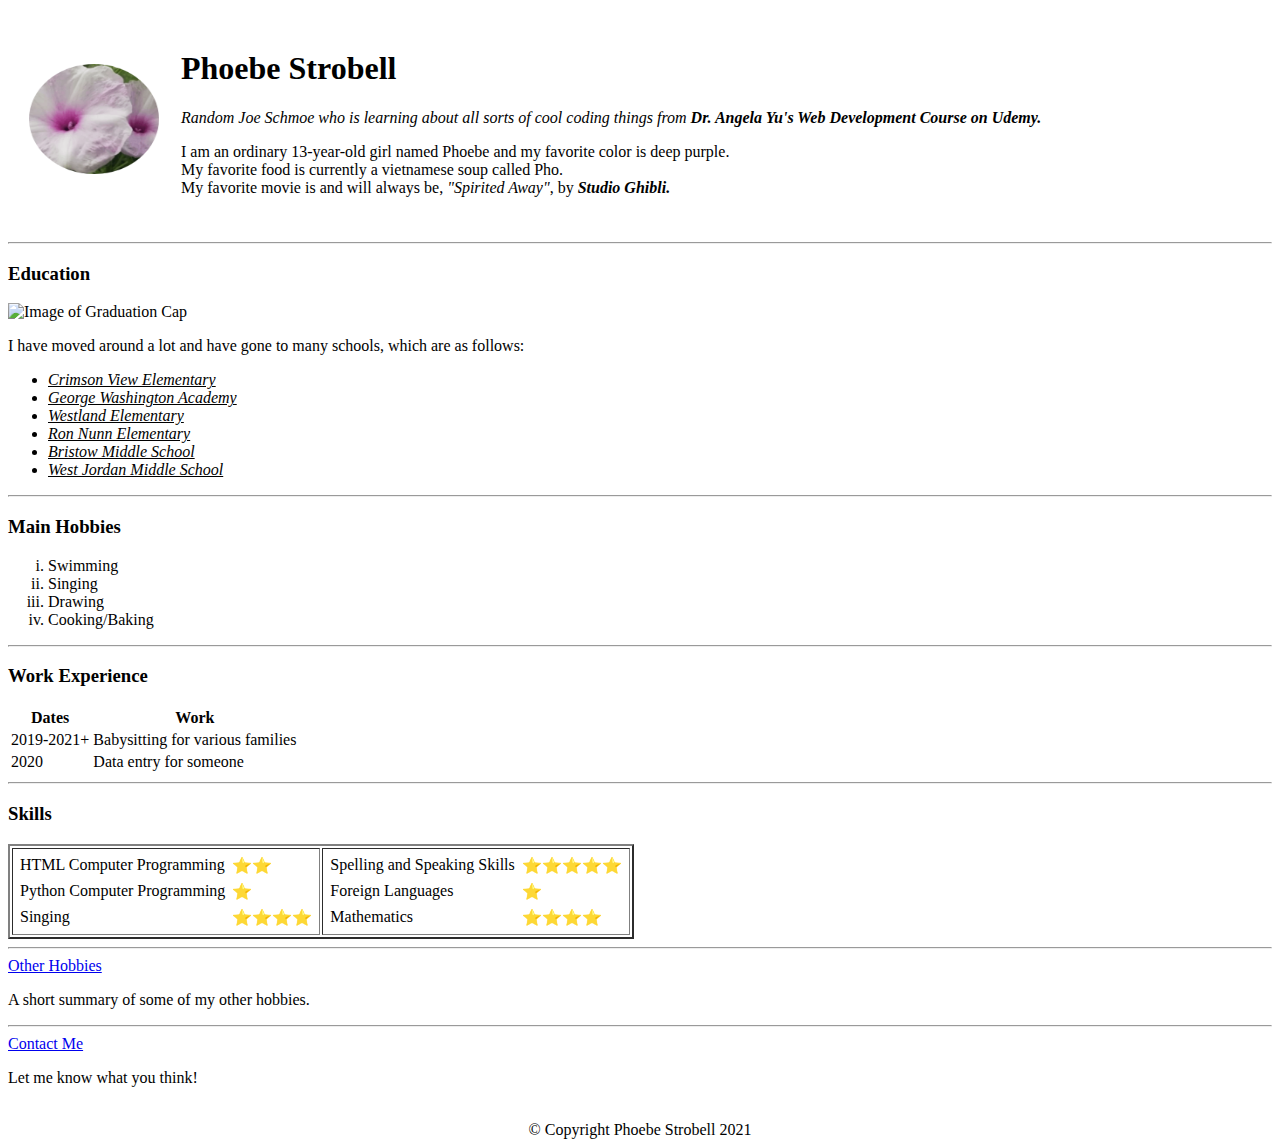
==== index.html @ 5def8899 "Added initial cv website files." ====
<!DOCTYPE html>
<html>

<head>
  <meta charset="utf-8">
  <title>Phoebe's Personal Site</title>
</head>

<body>

  <table cellspacing="20">
    <tr>
      <td><img src="Flowersusingdotdotdot.png" width="130" height="110" alt="Flower circle image"></td>
      <td>
        <h1>Phoebe Strobell</h1>
        <p> <i>Random Joe Schmoe who is learning about all sorts of cool coding things
            from <strong>Dr. Angela Yu's Web Development Course on Udemy.</strong></i></p>

        <p>
          I am an ordinary 13-year-old girl named Phoebe and my favorite color is deep purple.
          <br>
          My favorite food is currently a vietnamese soup called Pho.
          <br>
          My favorite movie is and will always be, <i>"Spirited Away"</i>, by <i><strong>Studio Ghibli.</strong></i>
        </p>
      </td>
    </tr>
  </table>




  <hr>

  <h3><strong>Education</strong></h3>
  <img src="https://th.bing.com/th/id/OIP.zeulbP6ulxKm5t8eFETurgHaFL?pid=ImgDet&rs=1" width="140" height="71" alt="Image of Graduation Cap">
  <p>
    I have moved around a lot and have gone to many schools, which are as follows:
    <br>
  <ul>
    <em>
      <li>
        <u>Crimson View Elementary</u>
      </li>
      <li>
        <u>George Washington Academy</u>
      </li>
      <li>
        <u>Westland Elementary</u>
      </li>
      <li>
        <u>Ron Nunn Elementary</u>
      </li>
      <li>
        <u>Bristow Middle School</u>
      </li>
      <li>
        <u>West Jordan Middle School</u>
      </li>
    </em>
  </ul>
  </p>

  <hr>
  <h3>Main Hobbies</h3>
  <ol type="i">
    <li>Swimming</li>
    <li>Singing</li>
    <li>Drawing</li>
    <li>Cooking/Baking</li>
  </ol>
  <hr>
  <h3>Work Experience</h3>

  <table>
    <thead>
      <tr>
        <th>Dates</th>
        <th>Work</th>
      </tr>
    </thead>
    <tr>
      <td>2019-2021+</td>
      <td>Babysitting for various families</td>
    </tr>
    <tr>
      <td>2020</td>
      <td>Data entry for someone</td>
    </tr>
  </table>

  <hr>
  <h3>Skills</h3>

  <table border="2">
    <tr>
      <td>
        <table cellspacing="5">
          <tr>
            <td>HTML Computer Programming</td>
            <td>⭐⭐</td>
          </tr>
          <tr>
            <td>Python Computer Programming</td>
            <td>⭐</td>
          </tr>
          <tr>
            <td>Singing</td>
            <td>⭐⭐⭐⭐</td>
          </tr>
        </table>
      </td>
      <td>
        <table cellspacing="5">

          <tr>
            <td>Spelling and Speaking Skills</td>
            <td>⭐⭐⭐⭐⭐</td>
          </tr>
          <tr>
            <td>Foreign Languages</td>
            <td>⭐</td>
          </tr>
          <tr>
            <td>Mathematics</td>
            <td>⭐⭐⭐⭐</td>
          </tr>
        </table>
      </td>
    </tr>
  </table>



  <hr>
  <a href="hobbies.html">Other Hobbies</a>
  <p>
    A short summary of some of my other hobbies.
  </p>

  <hr>

  <a href="contact.html">Contact Me</a>
  <p>Let me know what you think!</p>
  <br>
  <center>
    &copy Copyright Phoebe Strobell 2021
  </center>


</body>

</html>
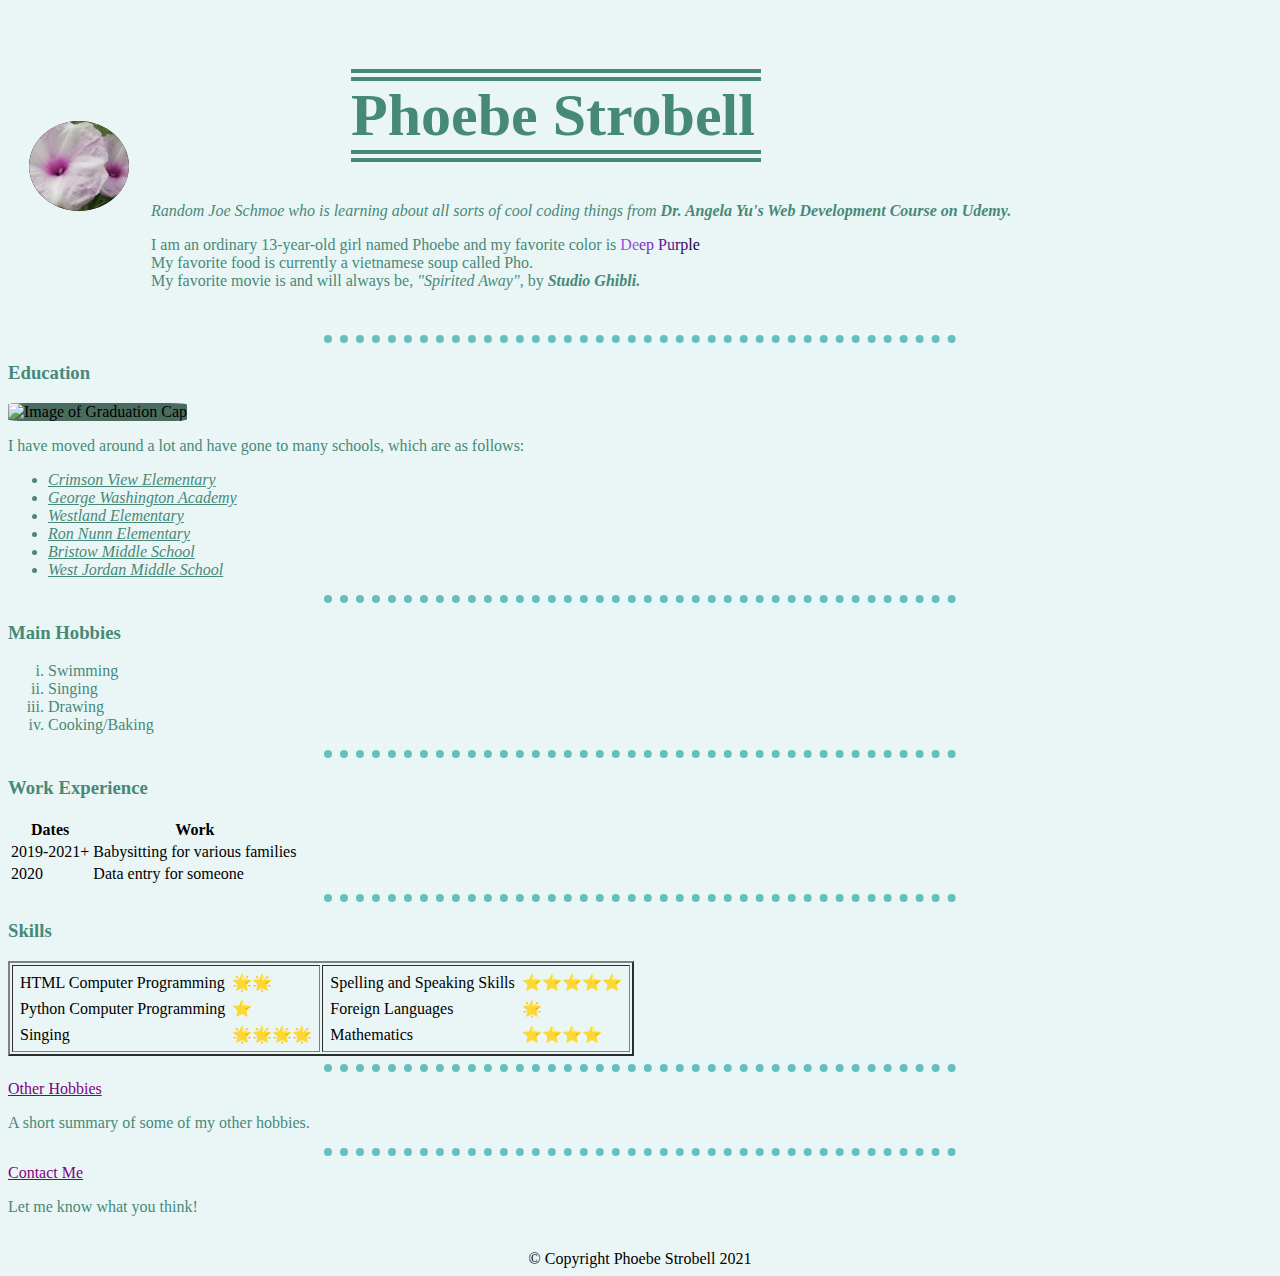
==== commit e227f221: "Added updated index.html" ====
--- a/index.html
+++ b/index.html
@@ -4,20 +4,31 @@
 <head>
   <meta charset="utf-8">
   <title>Phoebe's Personal Site</title>
+
+  <link rel="stylesheet" href="styles.css">
+  <link rel="icon" href="favicon (1).ico">
+
+  <style>
+
+  </style>
 </head>
 
 <body>
 
   <table cellspacing="20">
     <tr>
-      <td><img src="Flowersusingdotdotdot.png" width="130" height="110" alt="Flower circle image"></td>
+      <td><img class="flower circular" src="Flowersusingdotdotdot.png" alt="Flower circle image"></td>
       <td>
-        <h1>Phoebe Strobell</h1>
+        <div>
+          <h1 id="heading">Phoebe Strobell</h1>
+        </div>
         <p> <i>Random Joe Schmoe who is learning about all sorts of cool coding things
             from <strong>Dr. Angela Yu's Web Development Course on Udemy.</strong></i></p>
 
         <p>
-          I am an ordinary 13-year-old girl named Phoebe and my favorite color is deep purple.
+          I am an ordinary 13-year-old girl named Phoebe and my favorite color is
+          <span class="one">D</span><span class="one">e</span><span class="two">e</span><span class="two">p </span>
+          <span class="three">P</span><span class="three">u</span><span class="four">r</span><span class="four">p</span><span class="five">l</span><span class="five">e</span>
           <br>
           My favorite food is currently a vietnamese soup called Pho.
           <br>
@@ -33,7 +44,7 @@
   <hr>
 
   <h3><strong>Education</strong></h3>
-  <img src="https://th.bing.com/th/id/OIP.zeulbP6ulxKm5t8eFETurgHaFL?pid=ImgDet&rs=1" width="140" height="71" alt="Image of Graduation Cap">
+  <img class="gradcap circular1" src="https://emojipedia-us.s3.dualstack.us-west-1.amazonaws.com/thumbs/120/microsoft/209/graduation-cap_1f393.png" alt="Image of Graduation Cap">
   <p>
     I have moved around a lot and have gone to many schools, which are as follows:
     <br>
@@ -72,7 +83,7 @@
   <hr>
   <h3>Work Experience</h3>
 
-  <table>
+  <table class="ttable">
     <thead>
       <tr>
         <th>Dates</th>
@@ -80,8 +91,8 @@
       </tr>
     </thead>
     <tr>
-      <td>2019-2021+</td>
-      <td>Babysitting for various families</td>
+      <td>2019-2021+ </td>
+      <td> Babysitting for various families</td>
     </tr>
     <tr>
       <td>2020</td>
@@ -98,7 +109,7 @@
         <table cellspacing="5">
           <tr>
             <td>HTML Computer Programming</td>
-            <td>⭐⭐</td>
+            <td>🌟🌟</td>
           </tr>
           <tr>
             <td>Python Computer Programming</td>
@@ -106,7 +117,7 @@
           </tr>
           <tr>
             <td>Singing</td>
-            <td>⭐⭐⭐⭐</td>
+            <td>🌟🌟🌟🌟</td>
           </tr>
         </table>
       </td>
@@ -119,7 +130,7 @@
           </tr>
           <tr>
             <td>Foreign Languages</td>
-            <td>⭐</td>
+            <td>🌟</td>
           </tr>
           <tr>
             <td>Mathematics</td>
--- a/styles.css
+++ b/styles.css
@@ -0,0 +1,114 @@
+/***********************************TAG SELECTORS***********************************/
+body {
+  background-color: #EAF6F6;
+}
+
+hr {
+  background-color: #EAF6F6;
+  width: 50%;
+  border-style: dotted none none none;
+  border-color: #66BFBF;
+  border-width: 8px;
+}
+
+table {
+  background-color: #EAF6F6;
+  transition: background-color .75s;
+}
+
+h1 {
+  color: #478978;
+  font-size: 60px;
+  border: double thick;
+  border-width: 12px 0 12px 0;
+  transition: color .55s;
+}
+
+h1:hover {
+  color: #AF929D;
+}
+
+h3 {
+  color: #478978;
+}
+
+p {
+  color: #478978;
+}
+
+img {
+  height: 90px;
+  width: 100px;
+}
+
+img:hover {
+background-color:#AF929D;
+}
+
+ul {
+  color: #478978;
+}
+
+li {
+  color: #478978;
+}
+
+div {
+  margin-left: 200px;
+  margin-right: 250px;
+}
+
+a {
+  color: purple;
+}
+
+/***********************************CLASS SELECTORS***********************************/
+.gradcap {
+  background-color: #4A6C5F;
+}
+
+.flower {
+  background-color: #52154E;
+}
+
+.circular {
+  border-radius: 100%
+}
+
+.circular1 {
+  border-radius: 10%
+}
+
+.ttable:hover {
+  background-color: #8dc0b9;
+  color: #f6edea;
+}
+
+
+.one {
+  color: #9D4EDD;
+}
+
+.two {
+  color: #7B2CBF;
+}
+
+.three {
+  color: #5A189A;
+}
+
+.four {
+  color: #3C096C;
+}
+
+.five {
+  color: #240046;
+}
+
+/***********************************ID SELECTORS***********************************/
+
+/* #heading {
+  color: #478978;
+}
+
+*/
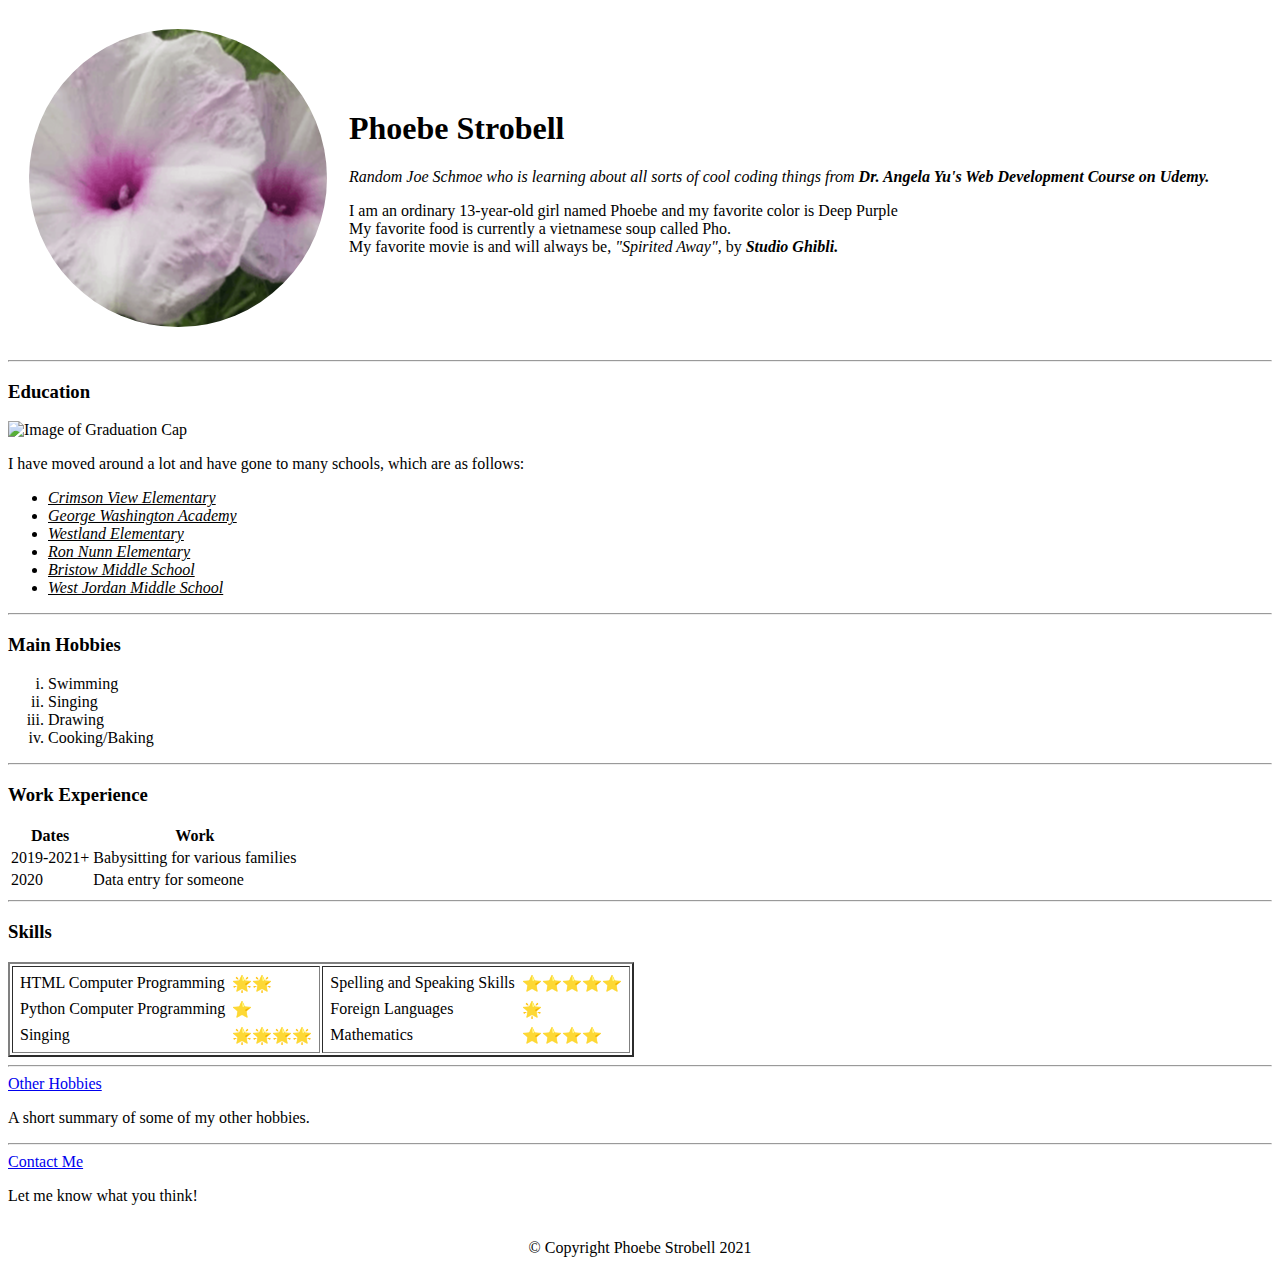
==== commit fffc2cb6: "Updated index.html" ====
--- a/index.html
+++ b/index.html
@@ -5,7 +5,7 @@
   <meta charset="utf-8">
   <title>Phoebe's Personal Site</title>
 
-  <link rel="stylesheet" href="styles.css">
+  <link rel="stylesheet" href="css/styles.css">
   <link rel="icon" href="favicon (1).ico">
 
   <style>
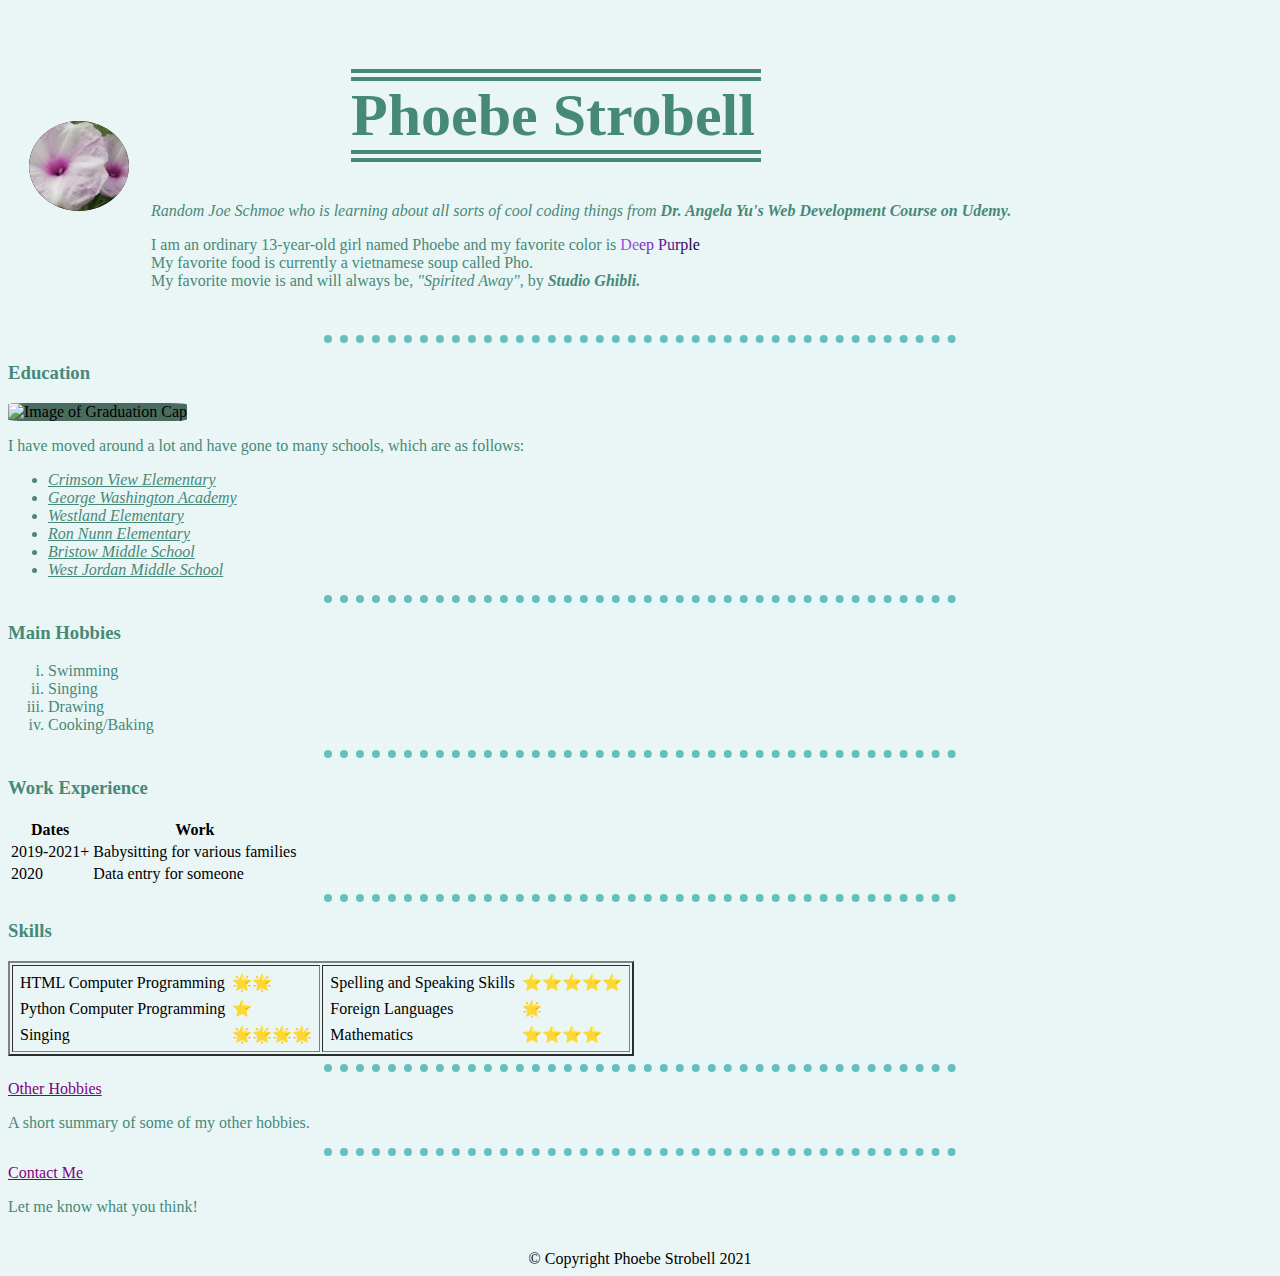
==== commit 391e5c0b: "UpDated INDEX.HTML" ====
--- a/index.html
+++ b/index.html
@@ -5,7 +5,7 @@
   <meta charset="utf-8">
   <title>Phoebe's Personal Site</title>
 
-  <link rel="stylesheet" href="css/styles.css">
+  <link rel="stylesheet" href="styles.css">
   <link rel="icon" href="favicon (1).ico">
 
   <style>
--- a/styles.css
+++ b/styles.css
@@ -0,0 +1,114 @@
+/***********************************TAG SELECTORS***********************************/
+body {
+  background-color: #EAF6F6;
+}
+
+hr {
+  background-color: #EAF6F6;
+  width: 50%;
+  border-style: dotted none none none;
+  border-color: #66BFBF;
+  border-width: 8px;
+}
+
+table {
+  background-color: #EAF6F6;
+  transition: background-color .75s;
+}
+
+h1 {
+  color: #478978;
+  font-size: 60px;
+  border: double thick;
+  border-width: 12px 0 12px 0;
+  transition: color .55s;
+}
+
+h1:hover {
+  color: #AF929D;
+}
+
+h3 {
+  color: #478978;
+}
+
+p {
+  color: #478978;
+}
+
+img {
+  height: 90px;
+  width: 100px;
+}
+
+img:hover {
+background-color:#AF929D;
+}
+
+ul {
+  color: #478978;
+}
+
+li {
+  color: #478978;
+}
+
+div {
+  margin-left: 200px;
+  margin-right: 250px;
+}
+
+a {
+  color: purple;
+}
+
+/***********************************CLASS SELECTORS***********************************/
+.gradcap {
+  background-color: #4A6C5F;
+}
+
+.flower {
+  background-color: #52154E;
+}
+
+.circular {
+  border-radius: 100%
+}
+
+.circular1 {
+  border-radius: 10%
+}
+
+.ttable:hover {
+  background-color: #8dc0b9;
+  color: #f6edea;
+}
+
+
+.one {
+  color: #9D4EDD;
+}
+
+.two {
+  color: #7B2CBF;
+}
+
+.three {
+  color: #5A189A;
+}
+
+.four {
+  color: #3C096C;
+}
+
+.five {
+  color: #240046;
+}
+
+/***********************************ID SELECTORS***********************************/
+
+/* #heading {
+  color: #478978;
+}
+
+*/
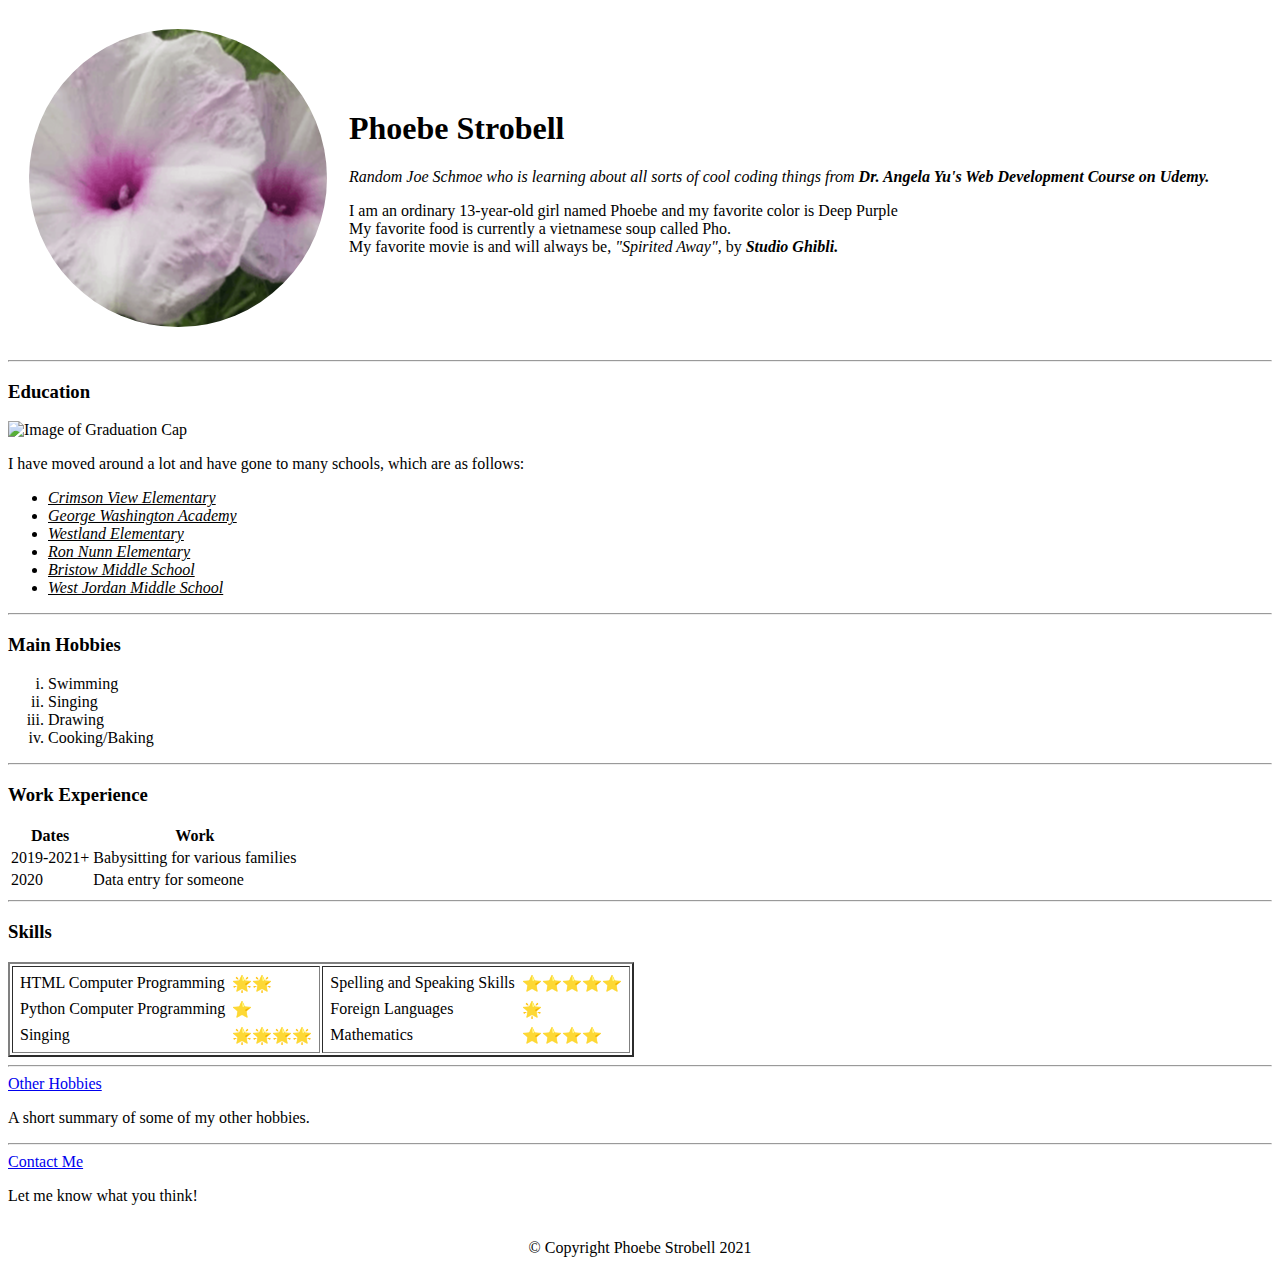
==== commit 6829639e: "UPDATED IT AGAIN" ====
--- a/index.html
+++ b/index.html
@@ -5,7 +5,7 @@
   <meta charset="utf-8">
   <title>Phoebe's Personal Site</title>
 
-  <link rel="stylesheet" href="styles.css">
+  <link rel="stylesheet" href="css/styles.css">
   <link rel="icon" href="favicon (1).ico">
 
   <style>
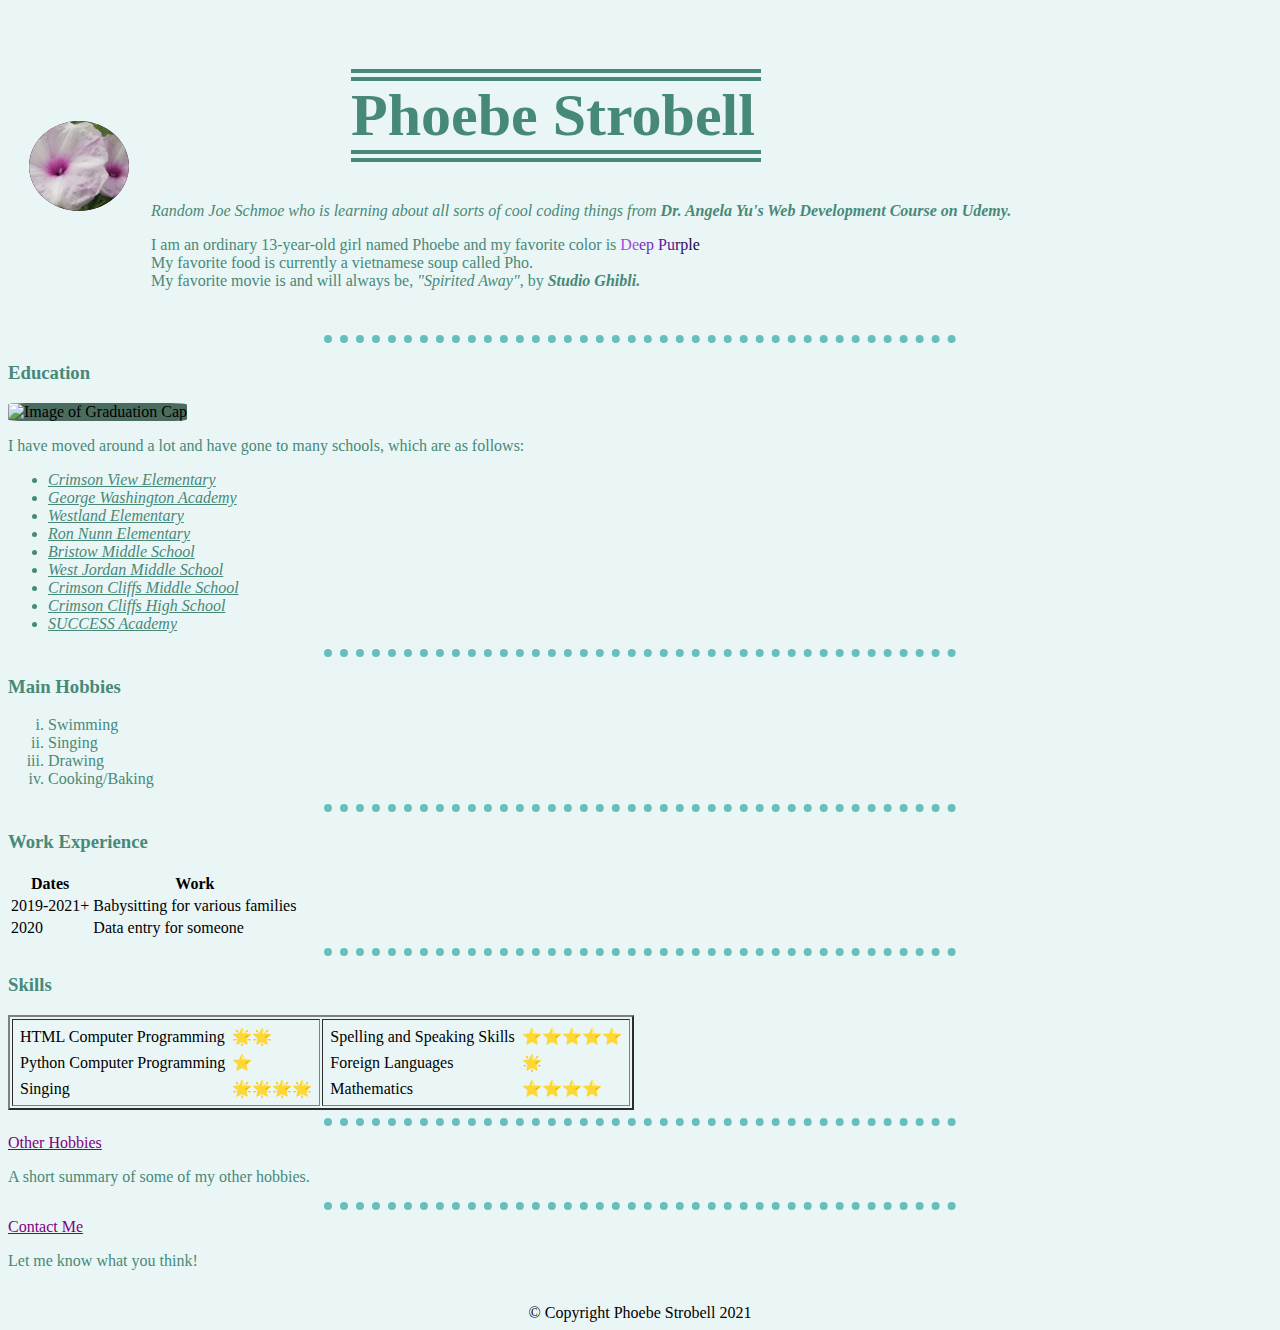
==== commit 41846c80: "Update index.html" ====
--- a/index.html
+++ b/index.html
@@ -67,6 +67,15 @@
       </li>
       <li>
         <u>West Jordan Middle School</u>
+      </li>
+      <li>
+        <u>Crimson Cliffs Middle School</u>
+      </li>
+      <li>
+        <u>Crimson Cliffs High School</u>
+      </li>
+      <li>
+        <u>SUCCESS Academy</u>
       </li>
     </em>
   </ul>
--- a/css/styles.css
+++ b/css/styles.css
@@ -0,0 +1,114 @@
+/***********************************TAG SELECTORS***********************************/
+body {
+  background-color: #EAF6F6;
+}
+
+hr {
+  background-color: #EAF6F6;
+  width: 50%;
+  border-style: dotted none none none;
+  border-color: #66BFBF;
+  border-width: 8px;
+}
+
+table {
+  background-color: #EAF6F6;
+  transition: background-color .75s;
+}
+
+h1 {
+  color: #478978;
+  font-size: 60px;
+  border: double thick;
+  border-width: 12px 0 12px 0;
+  transition: color .55s;
+}
+
+h1:hover {
+  color: #AF929D;
+}
+
+h3 {
+  color: #478978;
+}
+
+p {
+  color: #478978;
+}
+
+img {
+  height: 90px;
+  width: 100px;
+}
+
+img:hover {
+background-color:#AF929D;
+}
+
+ul {
+  color: #478978;
+}
+
+li {
+  color: #478978;
+}
+
+div {
+  margin-left: 200px;
+  margin-right: 250px;
+}
+
+a {
+  color: purple;
+}
+
+/***********************************CLASS SELECTORS***********************************/
+.gradcap {
+  background-color: #4A6C5F;
+}
+
+.flower {
+  background-color: #52154E;
+}
+
+.circular {
+  border-radius: 100%
+}
+
+.circular1 {
+  border-radius: 10%
+}
+
+.ttable:hover {
+  background-color: #8dc0b9;
+  color: #f6edea;
+}
+
+
+.one {
+  color: #9D4EDD;
+}
+
+.two {
+  color: #7B2CBF;
+}
+
+.three {
+  color: #5A189A;
+}
+
+.four {
+  color: #3C096C;
+}
+
+.five {
+  color: #240046;
+}
+
+/***********************************ID SELECTORS***********************************/
+
+/* #heading {
+  color: #478978;
+}
+
+*/
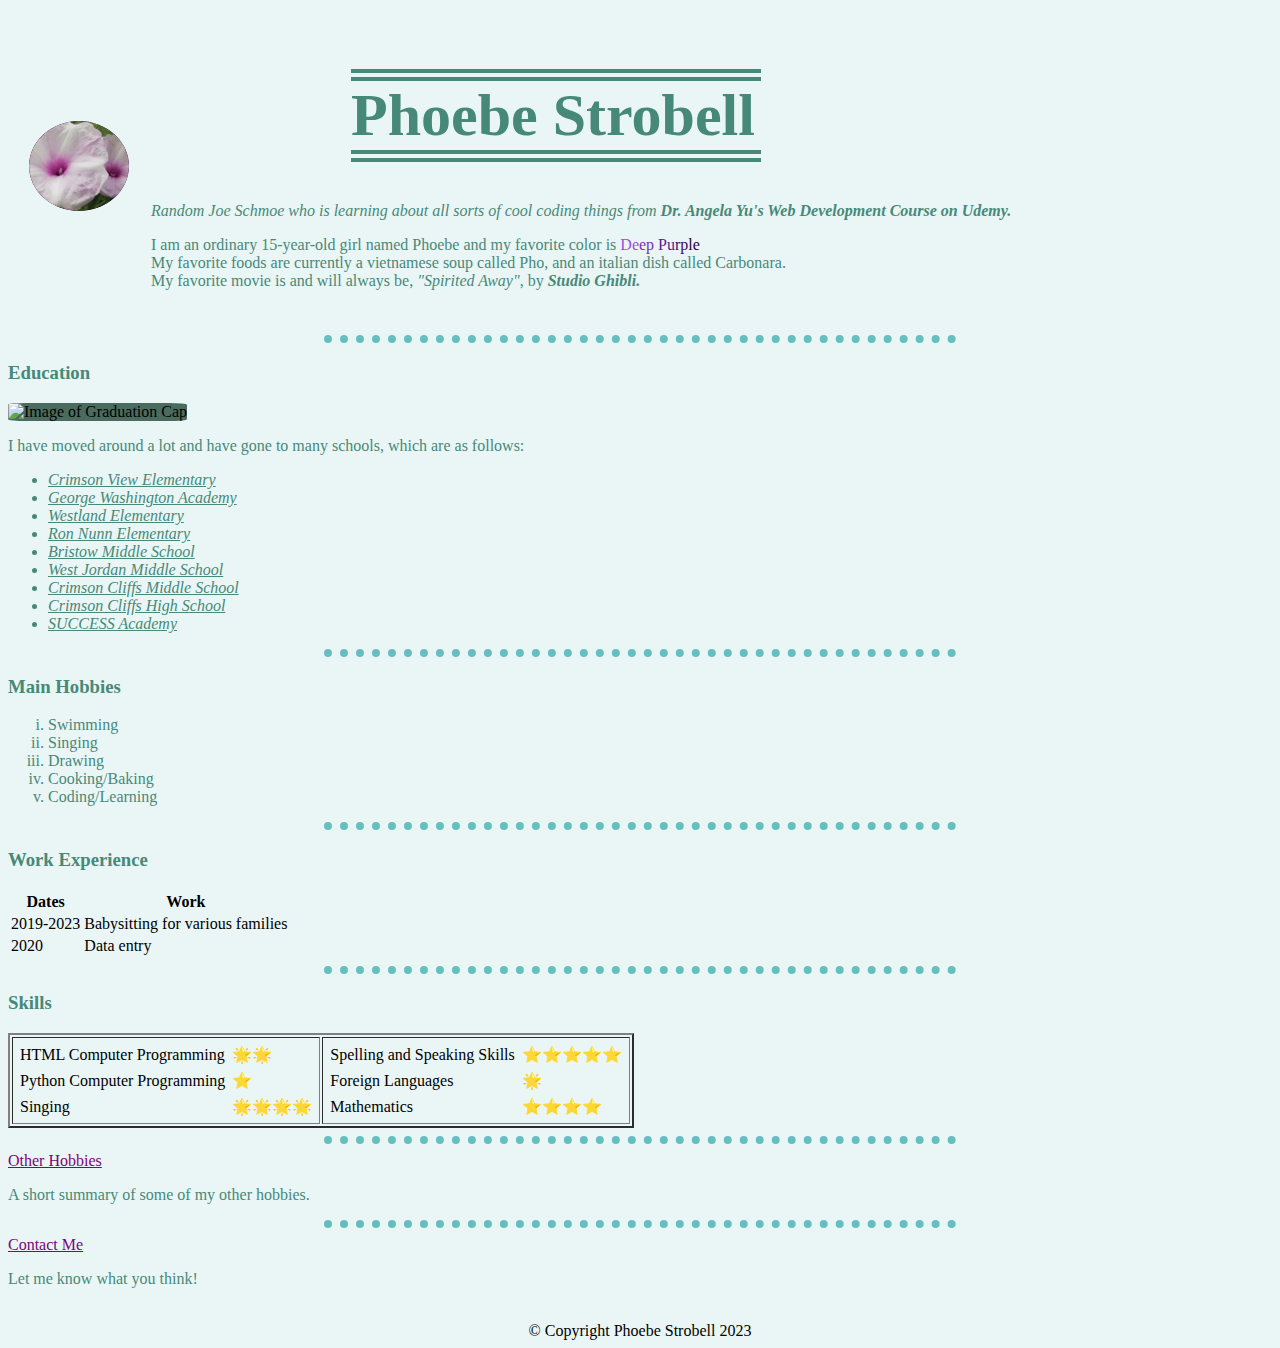
==== commit 0a5a3210: "Updated Dates" ====
--- a/index.html
+++ b/index.html
@@ -26,11 +26,11 @@
             from <strong>Dr. Angela Yu's Web Development Course on Udemy.</strong></i></p>
 
         <p>
-          I am an ordinary 13-year-old girl named Phoebe and my favorite color is
+          I am an ordinary 15-year-old girl named Phoebe and my favorite color is
           <span class="one">D</span><span class="one">e</span><span class="two">e</span><span class="two">p </span>
           <span class="three">P</span><span class="three">u</span><span class="four">r</span><span class="four">p</span><span class="five">l</span><span class="five">e</span>
           <br>
-          My favorite food is currently a vietnamese soup called Pho.
+          My favorite foods are currently a vietnamese soup called Pho, and an italian dish called Carbonara.
           <br>
           My favorite movie is and will always be, <i>"Spirited Away"</i>, by <i><strong>Studio Ghibli.</strong></i>
         </p>
@@ -88,6 +88,7 @@
     <li>Singing</li>
     <li>Drawing</li>
     <li>Cooking/Baking</li>
+    <li>Coding/Learning</li>
   </ol>
   <hr>
   <h3>Work Experience</h3>
@@ -100,12 +101,12 @@
       </tr>
     </thead>
     <tr>
-      <td>2019-2021+ </td>
+      <td>2019-2023 </td>
       <td> Babysitting for various families</td>
     </tr>
     <tr>
       <td>2020</td>
-      <td>Data entry for someone</td>
+      <td>Data entry</td>
     </tr>
   </table>
 
@@ -164,7 +165,7 @@
   <p>Let me know what you think!</p>
   <br>
   <center>
-    &copy Copyright Phoebe Strobell 2021
+    &copy Copyright Phoebe Strobell 2023
   </center>
 
 
